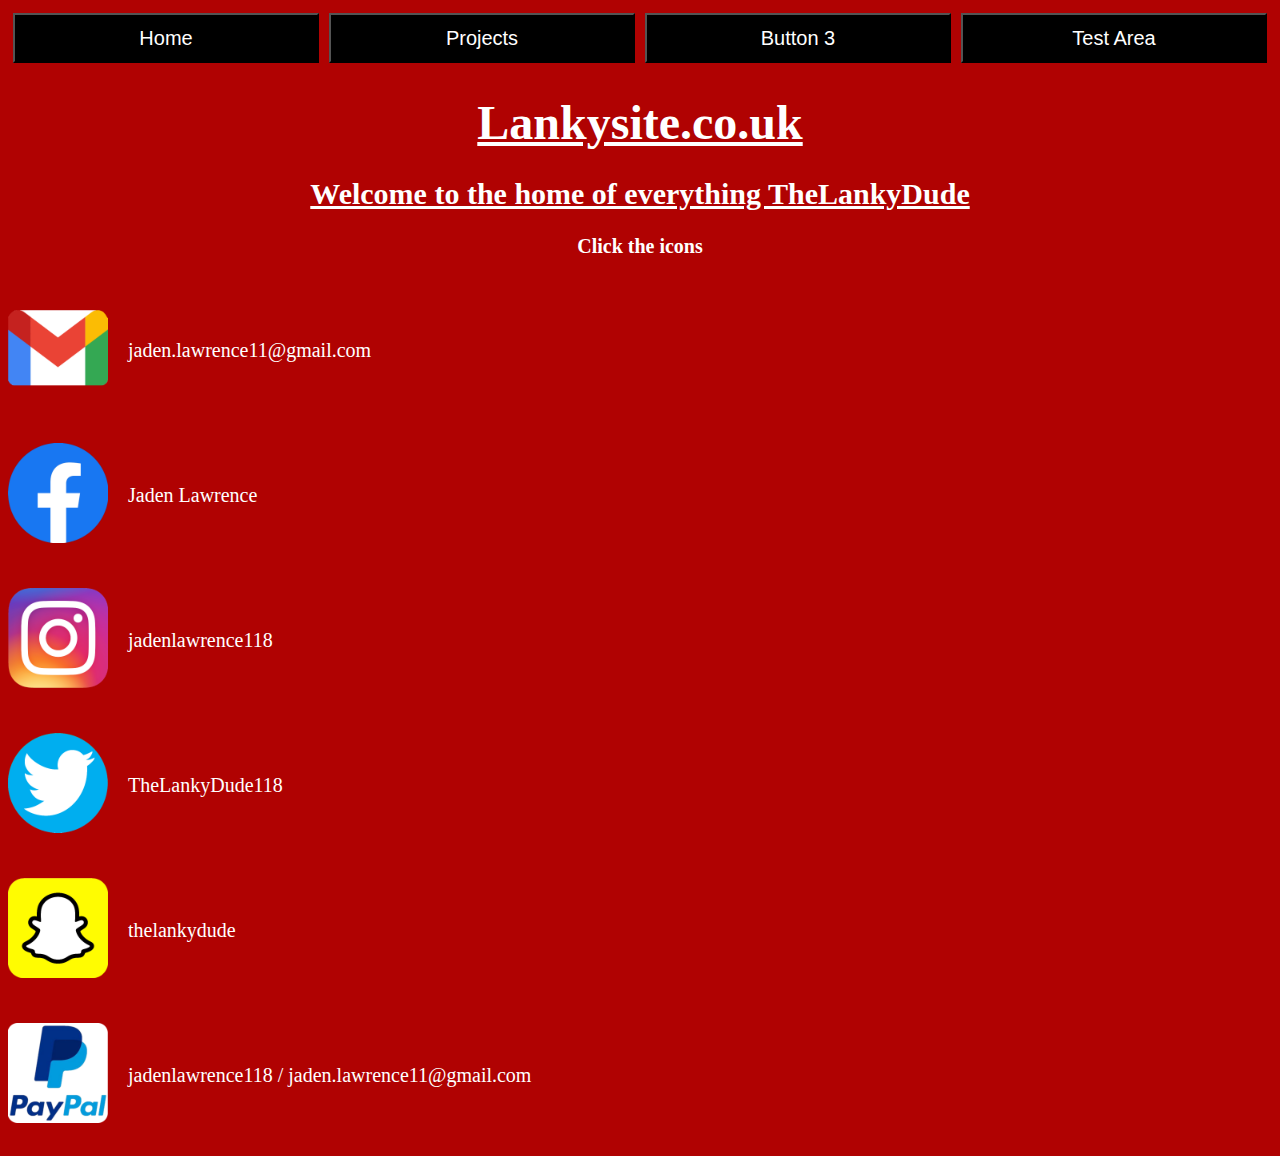
==== index.html @ 16d0d15b "Add files via upload" ====
<!DOCTYPE html>

<head>
    <link rel="shortcut icon" href="lankysite favicon.ico" type="image/x-icon">
    <title>Lankysite Homepage</title>
    <meta name="viewport" content="width=device-width, initial-scale=1" />
</head>

<script src="genScript.js"></script>

<script src="indexScript.js"></script>

<link rel="stylesheet" href="indexStyles.css">

<html>
<body>

    <div class="row">
        <div class="column">
            <button class="topButton" onclick="btnHomeClick()" style="width:100%">Home</button>
        </div>

        <div class="column">
            <button class="topButton" onclick="btnProjClick()" style="width:100%">Projects</button>
        </div>

        <div class="column">
            <button class="topButton" onclick="btn3Click()" style="width:100%">Button 3</button>
        </div>

        <div class="column">
            <button class="topButton" onclick="btnTestClick()" style="width:100%">Test Area</button>
        </div>
    </div>

    <h1 align="center"><BIG><u><b>Lankysite.co.uk</b></u></BIG></h1>
    <h2 align="center"><u><b>Welcome to the home of everything TheLankyDude</b></u></h2>
    <p align="center"><b>Click the icons</b></p>

    <div class="container">
        <div class="image">
            <p><a class="image" title="Email" href="mailto:jaden.lawrence11@gmail.com"><img src="pics/emailLogo.png"></a></p>
        </div>
        <div class="text">
            <p>jaden.lawrence11@gmail.com</p>
        </div>
    </div>

    <div class="container">
        <div class="image">
            <p><a class="image" title="Facebook" href="https://www.facebook.com/profile.php?id=100005004527901"><img src="pics/fbLogo.png"></a></p>
        </div>
        <div class="text">
            <p>Jaden Lawrence</p>
        </div>
    </div>

    <div class="container">
        <div class="image">
            <p><a class="image" title="Insta" href="https://www.instagram.com/jadenlawrence118/"><img src="pics/instaLogo.png"></a></p>
        </div>
        <div class="text">
            <p>jadenlawrence118</p>
        </div>
    </div>

    <div class="container">
        <div class="image">
            <p><a class="image" title="Twitter" href="https://twitter.com/TheLankyDude118"><img src="pics/twitterLogo.png"></a></p>
        </div>
        <div class="text">
            <p>TheLankyDude118</p>
        </div>
    </div>

    <div class="container">
        <div class="image">
            <p><a class="image" title="Snapchat" href="https://www.snapchat.com/add/thelankydude"><img src="pics/snapLogo.png"></a></p>
        </div>
        <div class="text">
            <p>thelankydude</p>
        </div>
    </div>

    <div class="container">
        <div class="image">
            <p><a class="image" title="Paypal" href="https://paypal.me/jadenlawrence118"><img src="pics/paypalLogo.png"></a></p>
        </div>
        <div class="text">
            <p>jadenlawrence118 / jaden.lawrence11@gmail.com</p>
        </div>
    </div>

</body>
</html>
---- indexStyles.css ----
body {
    background-color: #b00202;
    background-size: 100%;
    font-size: 20px;
    color: #ffffff;
}

.container {
    display: flex;
    align-items: center;
    justify-content: left;
}

img {
    width: 100px;
    height: 100px;
}

.image {
    order: 1;
}

.text {
    padding-left: 20px;
    order: 1;
}

.topButton {
    height: 50px;
    background: #000000;
    color: #FFFFFF;
    font-size: 20px;
}

.btnOpenRnd {
    height: 100px;
    width: 200px;
    background: #000000;
    color: #FFFFFF;
    font-size: 20px;
}

.column {
    float: left;
    width: 25%;
    padding: 5px;
}

.row::after {
    content: "";
    clear: both;
    display: table;
}

* {
    box-sizing: border-box;
}
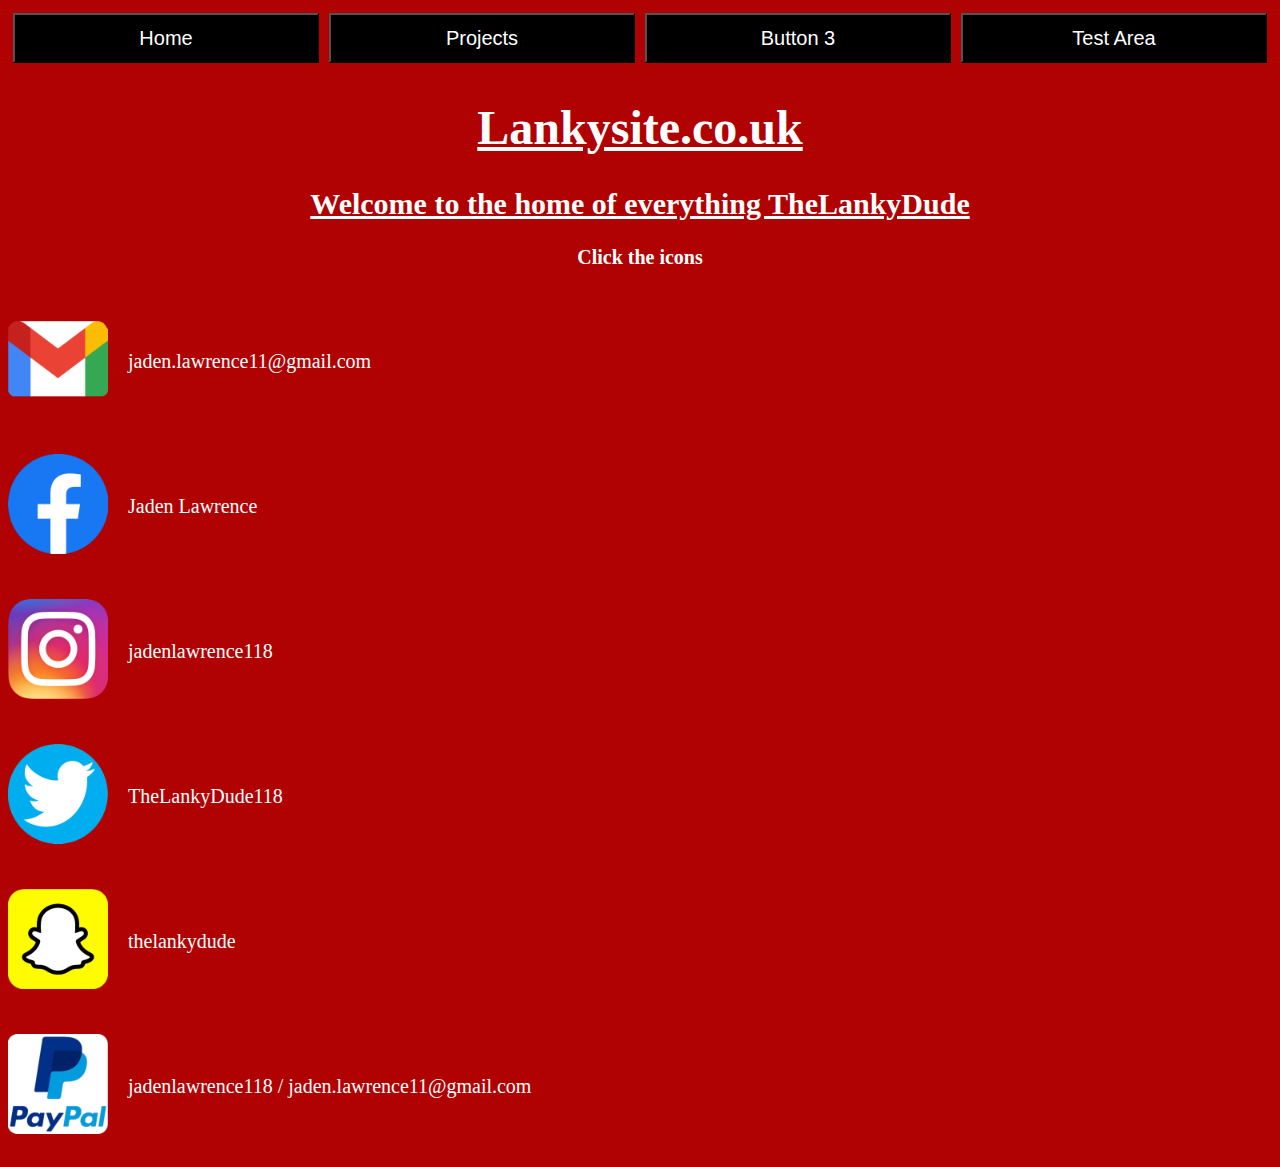
==== commit 73b09918: "Add files via upload" ====
--- a/index.html
+++ b/index.html
@@ -33,7 +33,7 @@
         </div>
     </div>
 
-    <h1 align="center"><BIG><u><b>Lankysite.co.uk</b></u></BIG></h1>
+    <h1 class="Title" align="center"><u><b>Lankysite.co.uk</b></u></h1>
     <h2 align="center"><u><b>Welcome to the home of everything TheLankyDude</b></u></h2>
     <p align="center"><b>Click the icons</b></p>
 
--- a/indexStyles.css
+++ b/indexStyles.css
@@ -32,7 +32,11 @@
     font-size: 20px;
 }
 
-.btnOpenRnd {
+.Title {
+    font-size: 48px;
+}
+
+.btnProj {
     height: 100px;
     width: 200px;
     background: #000000;
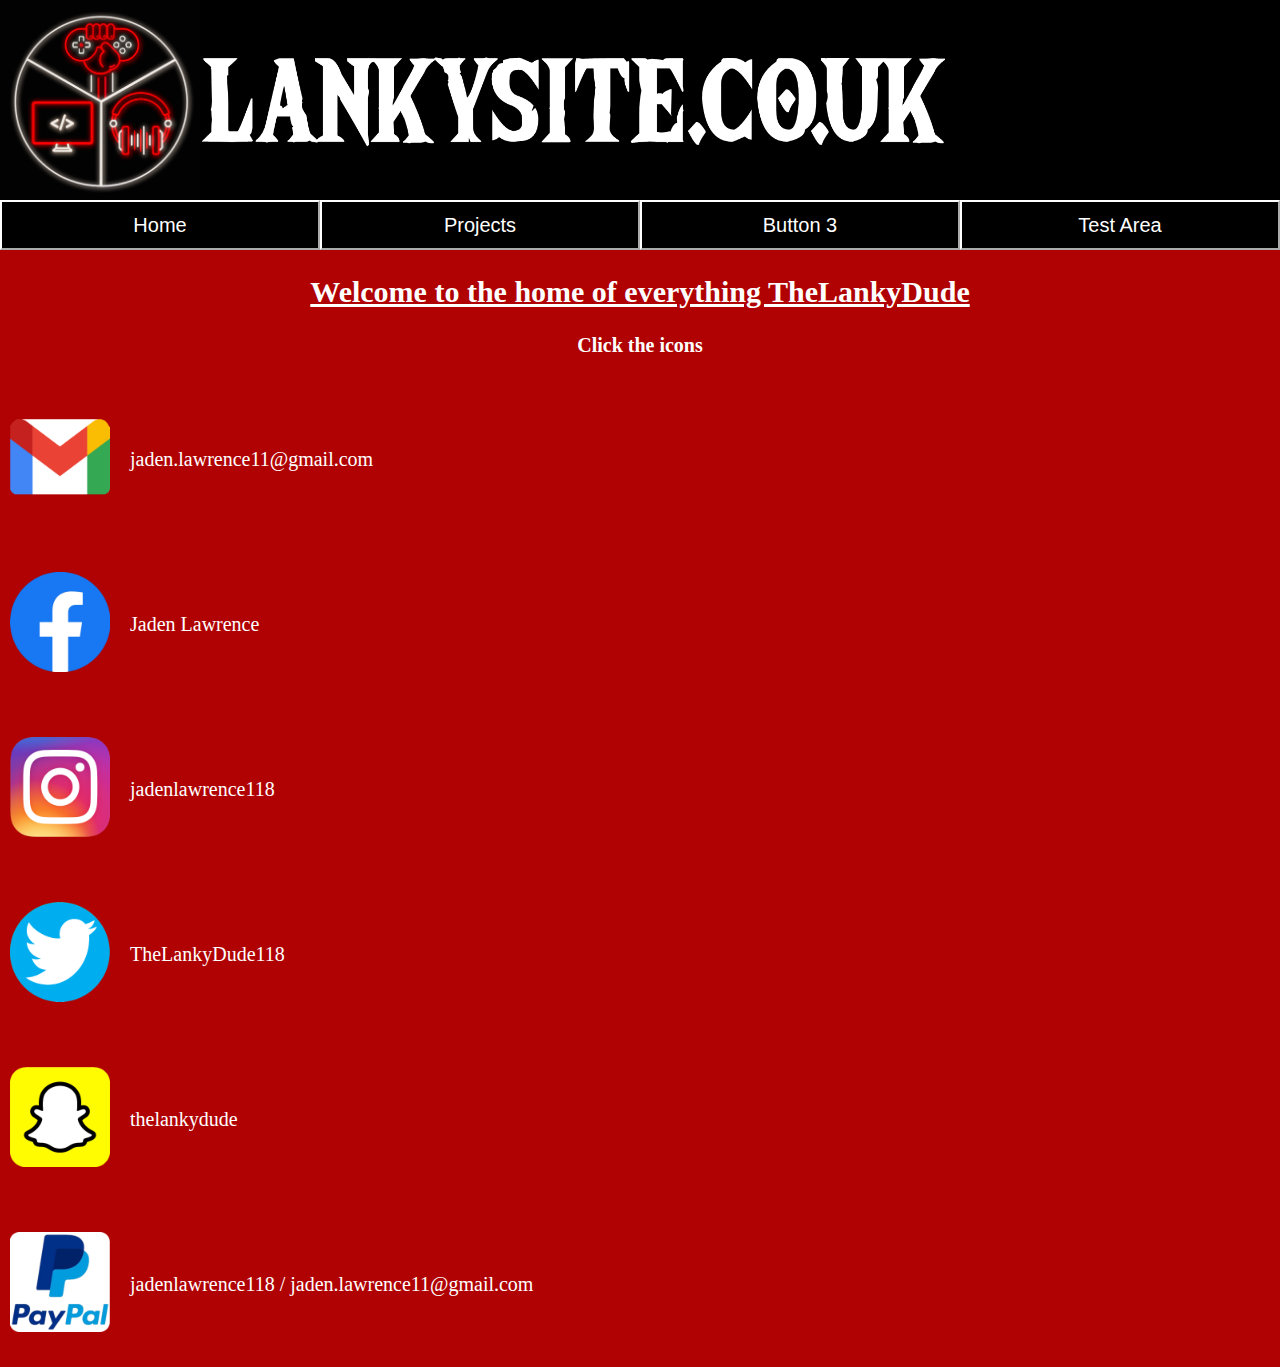
==== commit 04dbb671: "Add files via upload" ====
--- a/index.html
+++ b/index.html
@@ -10,86 +10,82 @@
 
 <script src="indexScript.js"></script>
 
-<link rel="stylesheet" href="indexStyles.css">
+<link rel="stylesheet" href="genStyles.css">
+
+<link rel="stylesheet" href="specStyles.css">
 
 <html>
 <body>
 
-    <div class="row">
-        <div class="column">
-            <button class="topButton" onclick="btnHomeClick()" style="width:100%">Home</button>
-        </div>
-
-        <div class="column">
-            <button class="topButton" onclick="btnProjClick()" style="width:100%">Projects</button>
-        </div>
-
-        <div class="column">
-            <button class="topButton" onclick="btn3Click()" style="width:100%">Button 3</button>
-        </div>
-
-        <div class="column">
-            <button class="topButton" onclick="btnTestClick()" style="width:100%">Test Area</button>
+    <div class="header">
+        <div class="container">
+            <a class="image" align="left"><img class="TLDLogo" src="pics/TLDLogo.png"></a>
+            <a class="image" align="left"><img class="URLPic" src="pics/URL.png"></a>
         </div>
     </div>
 
-    <h1 class="Title" align="center"><u><b>Lankysite.co.uk</b></u></h1>
-    <h2 align="center"><u><b>Welcome to the home of everything TheLankyDude</b></u></h2>
-    <p align="center"><b>Click the icons</b></p>
+        <div class="row">
+            <div class="column">
+                <button class="topButton" onclick="btnHomeClick()" style="width:100%">Home</button>
+            </div>
 
-    <div class="container">
-        <div class="image">
-            <p><a class="image" title="Email" href="mailto:jaden.lawrence11@gmail.com"><img src="pics/emailLogo.png"></a></p>
+            <div class="column">
+                <button class="topButton" onclick="btnProjClick()" style="width:100%">Projects</button>
+            </div>
+
+            <div class="column">
+                <button class="topButton" onclick="btn3Click()" style="width:100%">Button 3</button>
+            </div>
+
+            <div class="column">
+                <button class="topButton" onclick="btnTestClick()" style="width:100%">Test Area</button>
+            </div>
         </div>
-        <div class="text">
-            <p>jaden.lawrence11@gmail.com</p>
+
+        <h2 align="center"><u><b>Welcome to the home of everything TheLankyDude</b></u></h2>
+        <p align="center"><b>Click the icons</b></p>
+
+        <div class="container">
+            <p><a class="image" title="Email" href="mailto:jaden.lawrence11@gmail.com"><img class="socialImage" src="pics/emailLogo.png"></a></p>
+            <div class="text">
+                <p>jaden.lawrence11@gmail.com</p>
+            </div>
         </div>
-    </div>
 
-    <div class="container">
-        <div class="image">
-            <p><a class="image" title="Facebook" href="https://www.facebook.com/profile.php?id=100005004527901"><img src="pics/fbLogo.png"></a></p>
+        <div class="container">
+            <p><a class="image" title="Facebook" href="https://www.facebook.com/profile.php?id=100005004527901"><img class="socialImage" src="pics/fbLogo.png"></a></p>
+            <div class="text">
+                <p>Jaden Lawrence</p>
+            </div>
         </div>
-        <div class="text">
-            <p>Jaden Lawrence</p>
+
+        <div class="container">
+            <p><a class="image" title="Insta" href="https://www.instagram.com/jadenlawrence118/"><img class="socialImage" src="pics/instaLogo.png"></a></p>
+            <div class="text">
+                <p>jadenlawrence118</p>
+            </div>
         </div>
-    </div>
 
-    <div class="container">
-        <div class="image">
-            <p><a class="image" title="Insta" href="https://www.instagram.com/jadenlawrence118/"><img src="pics/instaLogo.png"></a></p>
+        <div class="container">
+            <p><a class="image" title="Twitter" href="https://twitter.com/TheLankyDude118"><img class="socialImage" src="pics/twitterLogo.png"></a></p>
+            <div class="text">
+                <p>TheLankyDude118</p>
+            </div>
         </div>
-        <div class="text">
-            <p>jadenlawrence118</p>
+
+        <div class="container">
+            <p><a class="image" title="Snapchat" href="https://www.snapchat.com/add/thelankydude"><img class="socialImage" src="pics/snapLogo.png"></a></p>
+            <div class="text">
+                <p>thelankydude</p>
+            </div>
         </div>
-    </div>
 
-    <div class="container">
-        <div class="image">
-            <p><a class="image" title="Twitter" href="https://twitter.com/TheLankyDude118"><img src="pics/twitterLogo.png"></a></p>
+        <div class="container">
+            <p><a class="image" title="Paypal" href="https://paypal.me/jadenlawrence118"><img class="socialImage" src="pics/paypalLogo.png"></a></p>
+            <div class="text">
+                <p>jadenlawrence118 / jaden.lawrence11@gmail.com</p>
+            </div>
         </div>
-        <div class="text">
-            <p>TheLankyDude118</p>
-        </div>
-    </div>
-
-    <div class="container">
-        <div class="image">
-            <p><a class="image" title="Snapchat" href="https://www.snapchat.com/add/thelankydude"><img src="pics/snapLogo.png"></a></p>
-        </div>
-        <div class="text">
-            <p>thelankydude</p>
-        </div>
-    </div>
-
-    <div class="container">
-        <div class="image">
-            <p><a class="image" title="Paypal" href="https://paypal.me/jadenlawrence118"><img src="pics/paypalLogo.png"></a></p>
-        </div>
-        <div class="text">
-            <p>jadenlawrence118 / jaden.lawrence11@gmail.com</p>
-        </div>
-    </div>
 
 </body>
 </html>--- a/genStyles.css
+++ b/genStyles.css
@@ -0,0 +1,75 @@
+body {
+    margin: 0;
+    background-color: #b00202;
+    background-size: 100%;
+    font-size: 20px;
+    color: #ffffff;
+}
+
+.container {
+    display: flex;
+    align-items: center;
+    justify-content: left;
+}
+
+.socialImage {
+    order: 1;
+    width: 120px;
+    height: 120px;
+    padding: 10px;
+}
+
+.text {
+    padding-left: 10px;
+    order: 1;
+}
+
+.topButton {
+    height: 50px;
+    background: #000000;
+    color: #FFFFFF;
+    border-color: #FFFFFF;
+    font-size: 20px;
+}
+
+.topButton:hover {
+    height: 50px;
+    background: #FFFFFF;
+    color: #000000;
+    font-size: 20px;
+}
+
+.Title {
+    font-size: 48px;
+}
+
+.btnProj {
+    height: 100px;
+    width: 200px;
+    background: #000000;
+    color: #FFFFFF;
+    font-size: 20px;
+}
+
+.column {
+    float: left;
+    width: 25%;
+}
+
+.row::after {
+    content: "";
+    clear: both;
+    display: table;
+}
+
+* {
+    box-sizing: border-box;
+}
+
+.header {
+    top: 300px;
+    width: inherit;
+    background-color: #000000;
+    z-index: 1;
+    height: 200px;
+}
--- a/specStyles.css
+++ b/specStyles.css
@@ -0,0 +1,9 @@
+.TLDLogo {
+    width: 200px;
+    height: 200px;
+}
+
+.URLPic {
+    width: 750px;
+    height: 150px;
+}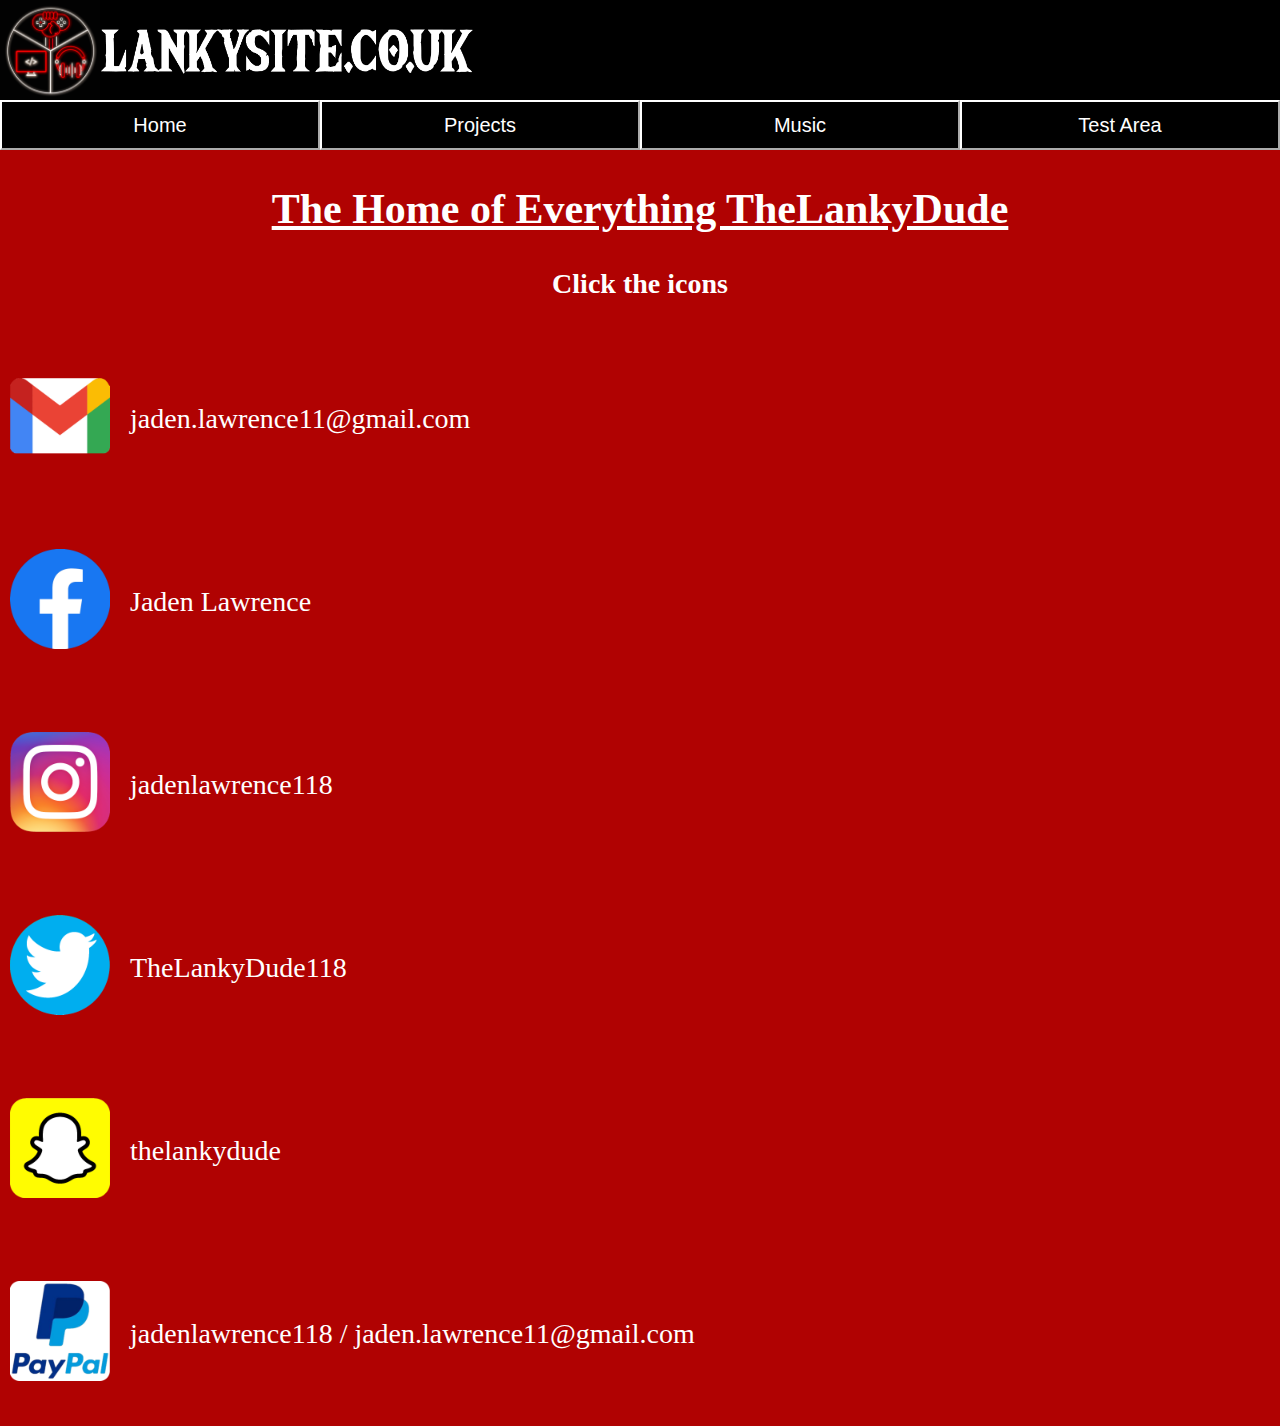
==== commit 79ad03df: "Add files via upload" ====
--- a/index.html
+++ b/index.html
@@ -34,7 +34,7 @@
             </div>
 
             <div class="column">
-                <button class="topButton" onclick="btn3Click()" style="width:100%">Button 3</button>
+                <button class="topButton" onclick="btnMusicClick()" style="width:100%">Music</button>
             </div>
 
             <div class="column">
@@ -42,7 +42,7 @@
             </div>
         </div>
 
-        <h2 align="center"><u><b>Welcome to the home of everything TheLankyDude</b></u></h2>
+        <h2 align="center"><u><b>The Home of Everything TheLankyDude</b></u></h2>
         <p align="center"><b>Click the icons</b></p>
 
         <div class="container">
--- a/genStyles.css
+++ b/genStyles.css
@@ -2,7 +2,7 @@
     margin: 0;
     background-color: #b00202;
     background-size: 100%;
-    font-size: 20px;
+    font-size: 28px;
     color: #ffffff;
 }
 
@@ -71,5 +71,36 @@
     width: inherit;
     background-color: #000000;
     z-index: 1;
-    height: 200px;
+    height: 100px;
 }
+
+@media only screen and (max-width: 600px) {
+
+    body {
+        margin: 0;
+        background-color: #b00202;
+        background-size: 100%;
+        font-size: 20px;
+        color: #ffffff;
+    }
+
+    .header {
+        top: 300px;
+        width: inherit;
+        background-color: #000000;
+        z-index: 1;
+        height: 50px;
+    }
+
+    .socialImage {
+        order: 1;
+        width: 120px;
+        height: 120px;
+        padding: 10px;
+    }
+
+    .text {
+        padding-left: 10px;
+        order: 1;
+    }
+}
--- a/specStyles.css
+++ b/specStyles.css
@@ -1,9 +1,21 @@
 .TLDLogo {
-    width: 200px;
-    height: 200px;
+    width: 100px;
+    height: 100px;
 }
 
 .URLPic {
-    width: 750px;
-    height: 150px;
+    width: 375px;
+    height: 75px;
+}
+
+@media only screen and (max-width: 768px) {
+    .TLDLogo {
+        width: 50px;
+        height: 50px;
+    }
+
+    .URLPic {
+        width: 190px;
+        height: 38px;
+    }
 }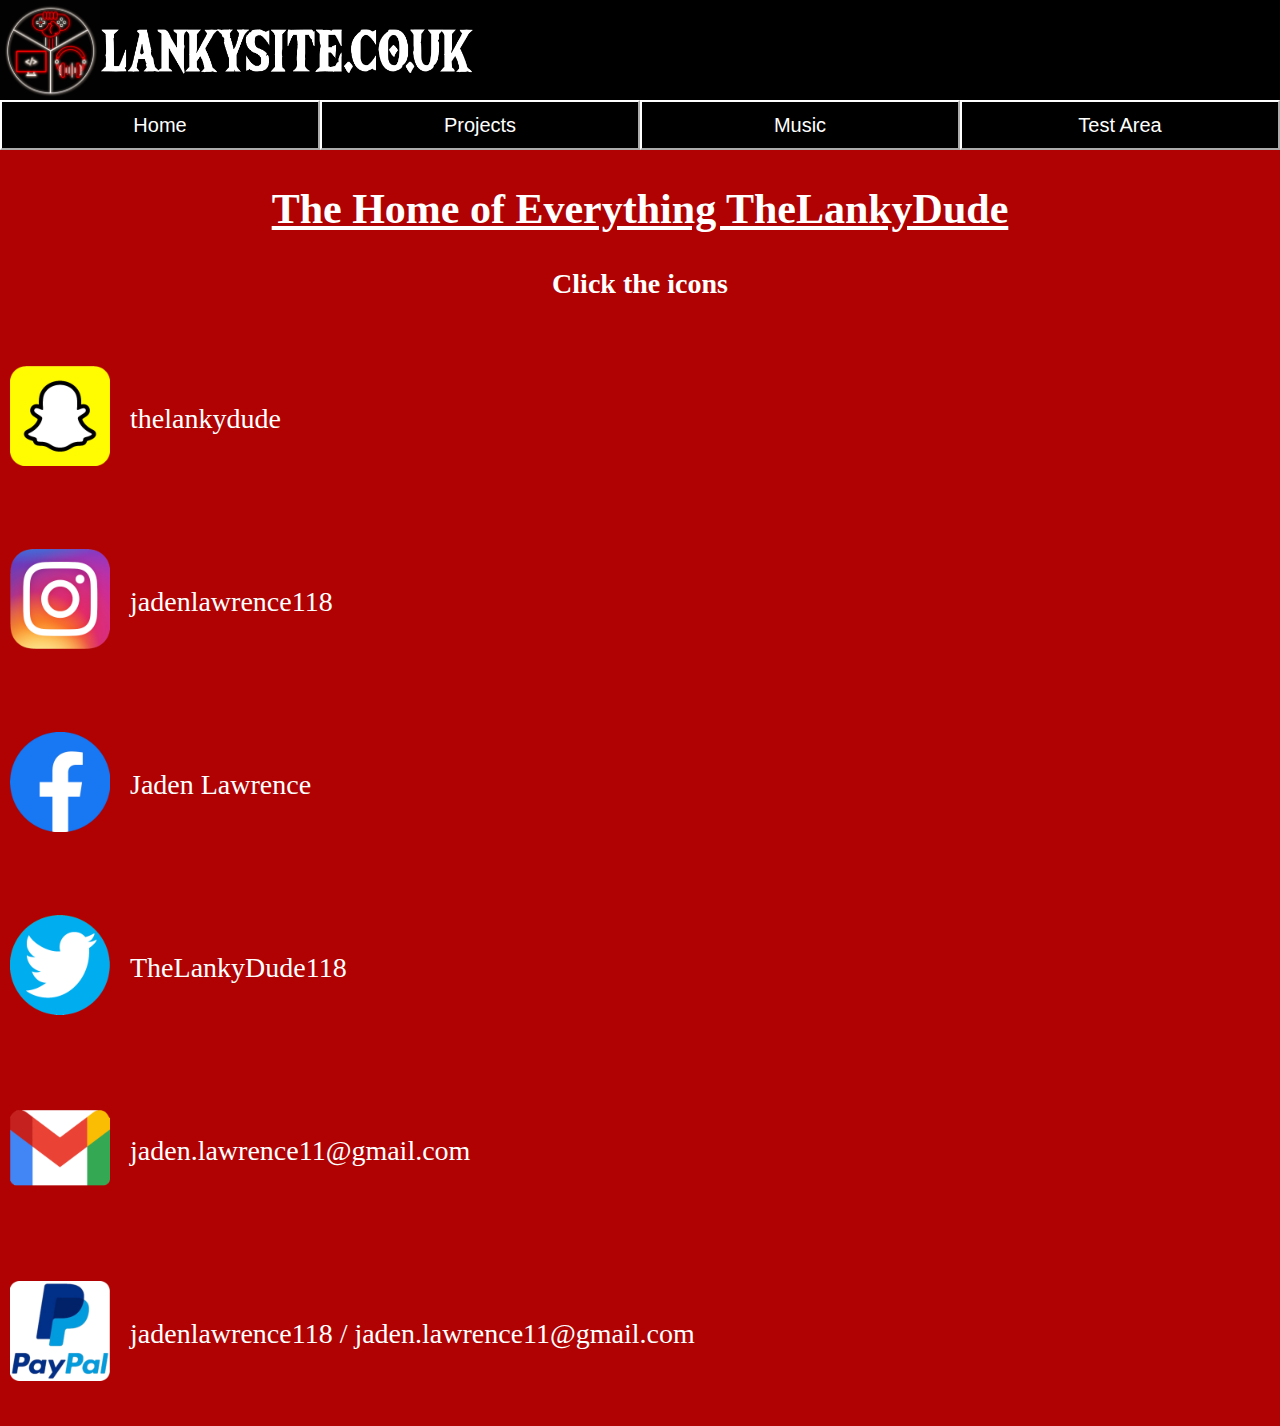
==== commit 3272d160: "Add files via upload" ====
--- a/index.html
+++ b/index.html
@@ -24,20 +24,20 @@
         </div>
     </div>
 
-        <div class="row">
-            <div class="column">
+        <div class="topRow">
+            <div class="topColumn">
                 <button class="topButton" onclick="btnHomeClick()" style="width:100%">Home</button>
             </div>
 
-            <div class="column">
+            <div class="topColumn">
                 <button class="topButton" onclick="btnProjClick()" style="width:100%">Projects</button>
             </div>
 
-            <div class="column">
+            <div class="topColumn">
                 <button class="topButton" onclick="btnMusicClick()" style="width:100%">Music</button>
             </div>
 
-            <div class="column">
+            <div class="topColumn">
                 <button class="topButton" onclick="btnTestClick()" style="width:100%">Test Area</button>
             </div>
         </div>
@@ -46,9 +46,16 @@
         <p align="center"><b>Click the icons</b></p>
 
         <div class="container">
-            <p><a class="image" title="Email" href="mailto:jaden.lawrence11@gmail.com"><img class="socialImage" src="pics/emailLogo.png"></a></p>
+            <p><a class="image" title="Snapchat" href="https://www.snapchat.com/add/thelankydude"><img class="socialImage" src="pics/snapLogo.png"></a></p>
             <div class="text">
-                <p>jaden.lawrence11@gmail.com</p>
+                <p>thelankydude</p>
+            </div>
+        </div>
+
+        <div class="container">
+            <p><a class="image" title="Insta" href="https://www.instagram.com/jadenlawrence118/"><img class="socialImage" src="pics/instaLogo.png"></a></p>
+            <div class="text">
+                <p>jadenlawrence118</p>
             </div>
         </div>
 
@@ -60,13 +67,6 @@
         </div>
 
         <div class="container">
-            <p><a class="image" title="Insta" href="https://www.instagram.com/jadenlawrence118/"><img class="socialImage" src="pics/instaLogo.png"></a></p>
-            <div class="text">
-                <p>jadenlawrence118</p>
-            </div>
-        </div>
-
-        <div class="container">
             <p><a class="image" title="Twitter" href="https://twitter.com/TheLankyDude118"><img class="socialImage" src="pics/twitterLogo.png"></a></p>
             <div class="text">
                 <p>TheLankyDude118</p>
@@ -74,9 +74,9 @@
         </div>
 
         <div class="container">
-            <p><a class="image" title="Snapchat" href="https://www.snapchat.com/add/thelankydude"><img class="socialImage" src="pics/snapLogo.png"></a></p>
+            <p><a class="image" title="Email" href="mailto:jaden.lawrence11@gmail.com"><img class="socialImage" src="pics/emailLogo.png"></a></p>
             <div class="text">
-                <p>thelankydude</p>
+                <p>jaden.lawrence11@gmail.com</p>
             </div>
         </div>
 
--- a/genStyles.css
+++ b/genStyles.css
@@ -49,14 +49,15 @@
     background: #000000;
     color: #FFFFFF;
     font-size: 20px;
+    margin: 10px;
 }
 
-.column {
+.topColumn {
     float: left;
     width: 25%;
 }
 
-.row::after {
+.topRow::after {
     content: "";
     clear: both;
     display: table;
@@ -72,6 +73,13 @@
     background-color: #000000;
     z-index: 1;
     height: 100px;
+}
+
+.spotify {
+    frameborder ="0";
+    allowtransparency ="true";
+    allow ="encrypted-media";
+    margin: 10px;
 }
 
 @media only screen and (max-width: 600px) {
--- a/specStyles.css
+++ b/specStyles.css
@@ -6,6 +6,17 @@
 .URLPic {
     width: 375px;
     height: 75px;
+}
+
+.musicColumn {
+    float: left;
+    width: 16.6%;
+}
+
+.musicRow::after {
+    content: "";
+    clear: both;
+    display: table;
 }
 
 @media only screen and (max-width: 768px) {
@@ -18,4 +29,15 @@
         width: 190px;
         height: 38px;
     }
+
+    .musicColumn {
+        float: left;
+        width: 100%;
+    }
+
+    .musicRow::after {
+        content: "";
+        clear: both;
+        display: table;
+    }
 }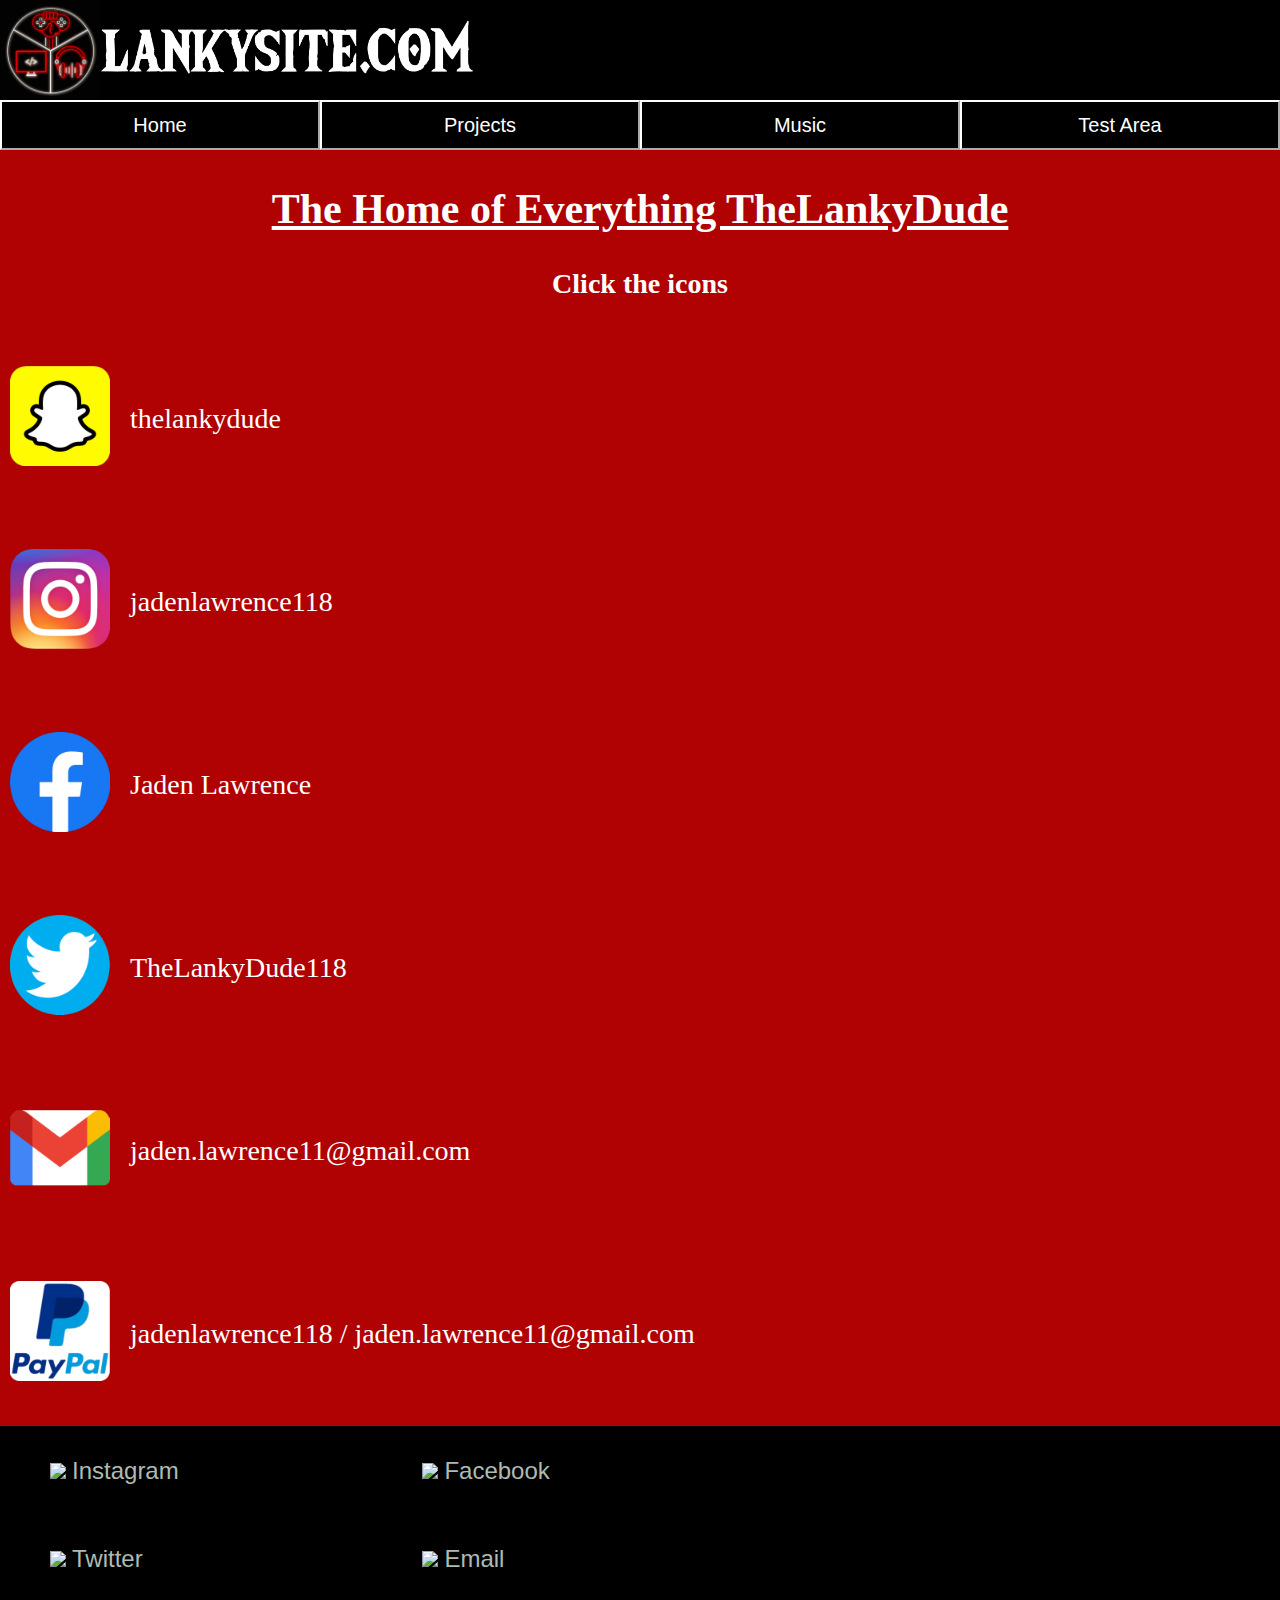
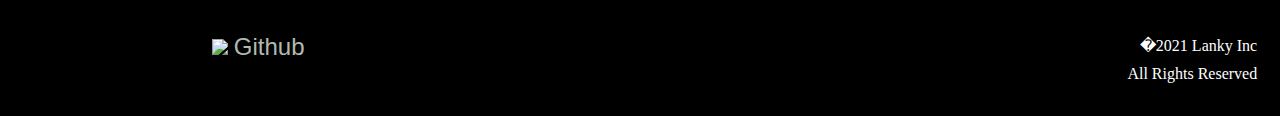
==== commit de4f5bc8: "Add files via upload" ====
--- a/index.html
+++ b/index.html
@@ -19,73 +19,123 @@
 
     <div class="header">
         <div class="container">
-            <a class="image" align="left"><img class="TLDLogo" src="pics/TLDLogo.png"></a>
-            <a class="image" align="left"><img class="URLPic" src="pics/URL.png"></a>
+            <a class="image" align="left" href="https://thelankydude118.github.io"><img class="TLDLogo" src="pics/TLDLogo.png"></a>
+            <a class="image" align="left" href="https://thelankydude118.github.io"><img class="URLPic" src="pics/URL.png"></a>
         </div>
     </div>
 
-        <div class="topRow">
-            <div class="topColumn">
-                <button class="topButton" onclick="btnHomeClick()" style="width:100%">Home</button>
-            </div>
+    <div class="topRow">
+        <div class="topColumn">
+            <button class="topButton" onclick="btnHomeClick()" style="width:100%">Home</button>
+        </div>
 
-            <div class="topColumn">
-                <button class="topButton" onclick="btnProjClick()" style="width:100%">Projects</button>
-            </div>
-
-            <div class="topColumn">
-                <button class="topButton" onclick="btnMusicClick()" style="width:100%">Music</button>
-            </div>
-
-            <div class="topColumn">
-                <button class="topButton" onclick="btnTestClick()" style="width:100%">Test Area</button>
+        <div class="topColumn">
+            <div class="dropdown" style="width:100%">
+                <button class="topDropBtn">Projects</button>
+                <div class="dropdown-content">
+                    <a href="https://thelankydude118.github.io/projects">Coding and Programming</a>
+                    <a href="https://thelankydude118.github.io/picEdits">Graphic Design</a>
+                </div>
             </div>
         </div>
 
-        <h2 align="center"><u><b>The Home of Everything TheLankyDude</b></u></h2>
-        <p align="center"><b>Click the icons</b></p>
+        <div class="topColumn">
+            <button class="topButton" onclick="btnMusicClick()" style="width:100%">Music</button>
+        </div>
 
-        <div class="container">
-            <p><a class="image" title="Snapchat" href="https://www.snapchat.com/add/thelankydude"><img class="socialImage" src="pics/snapLogo.png"></a></p>
-            <div class="text">
-                <p>thelankydude</p>
+        <div class="topColumn">
+            <button class="topButton" onclick="btnTestClick()" style="width:100%">Test Area</button>
+        </div>
+    </div>
+
+    <h2 align="center"><u><b>The Home of Everything TheLankyDude</b></u></h2>
+    <p align="center"><b>Click the icons</b></p>
+
+    <div class="container">
+        <p><a class="image" title="Snapchat" href="https://www.snapchat.com/add/thelankydude"><img class="socialImage" src="pics/snapLogo.png"></a></p>
+        <div class="text">
+            <p>thelankydude</p>
+        </div>
+    </div>
+
+    <div class="container">
+        <p><a class="image" title="Insta" href="https://www.instagram.com/jadenlawrence118/"><img class="socialImage" src="pics/instaLogo.png"></a></p>
+        <div class="text">
+            <p>jadenlawrence118</p>
+        </div>
+    </div>
+
+    <div class="container">
+        <p><a class="image" title="Facebook" href="https://www.facebook.com/profile.php?id=100005004527901"><img class="socialImage" src="pics/fbLogo.png"></a></p>
+        <div class="text">
+            <p>Jaden Lawrence</p>
+        </div>
+    </div>
+
+    <div class="container">
+        <p><a class="image" title="Twitter" href="https://twitter.com/TheLankyDude118"><img class="socialImage" src="pics/twitterLogo.png"></a></p>
+        <div class="text">
+            <p>TheLankyDude118</p>
+        </div>
+    </div>
+
+    <div class="container">
+        <p><a class="image" title="Email" href="mailto:jaden.lawrence11@gmail.com"><img class="socialImage" src="pics/emailLogo.png"></a></p>
+        <div class="text">
+            <p>jaden.lawrence11@gmail.com</p>
+        </div>
+    </div>
+
+    <div class="container">
+        <p><a class="image" title="Paypal" href="https://paypal.me/jadenlawrence118"><img class="socialImage" src="pics/paypalLogo.png"></a></p>
+        <div class="text">
+            <p>jadenlawrence118 / jaden.lawrence11@gmail.com</p>
+        </div>
+    </div>
+
+
+    <div class="footer">
+        <div class="footerColumn">
+            <div class="footerRow">
+                <p style="margin-left: 50px"><img src="pics/insta" /><button class="footerText">Instagram</button></p>
+            </div>
+
+            <div class="footerRow">
+                <p style="margin-left: 50px"><img src="pics/twit" /><button class="footerText">Twitter</button></p>
+            </div>
+
+            <div class="footerRow" align="center">
+                <p style="margin-left: 100px"><img src="pics/git" /><button class="footerText">Github</button></p>
             </div>
         </div>
 
-        <div class="container">
-            <p><a class="image" title="Insta" href="https://www.instagram.com/jadenlawrence118/"><img class="socialImage" src="pics/instaLogo.png"></a></p>
-            <div class="text">
-                <p>jadenlawrence118</p>
+        <div class="footerColumn">
+            <div class="footerRow">
+                <p><img src="pics/fb" /><button class="footerText">Facebook</button></p>
+            </div>
+
+            <div class="footerRow">
+                <p><img src="pics/email" /><button class="footerText">Email</button></p>
+            </div>
+
+            
+        </div>
+
+        <div class="footerColumn">
+            <div class="footerRow">
+                <div class="footerPlaceholder"></div>
+            </div>
+
+            <div class="footerRow">
+                <div class="footerPlaceholder"></div>
+            </div>
+
+            <div class="footerRow">
+                <p class="copyright" align="right">�2021 Lanky Inc</p>
+                <p class="copyright" align="right">All Rights Reserved</p>
             </div>
         </div>
-
-        <div class="container">
-            <p><a class="image" title="Facebook" href="https://www.facebook.com/profile.php?id=100005004527901"><img class="socialImage" src="pics/fbLogo.png"></a></p>
-            <div class="text">
-                <p>Jaden Lawrence</p>
-            </div>
-        </div>
-
-        <div class="container">
-            <p><a class="image" title="Twitter" href="https://twitter.com/TheLankyDude118"><img class="socialImage" src="pics/twitterLogo.png"></a></p>
-            <div class="text">
-                <p>TheLankyDude118</p>
-            </div>
-        </div>
-
-        <div class="container">
-            <p><a class="image" title="Email" href="mailto:jaden.lawrence11@gmail.com"><img class="socialImage" src="pics/emailLogo.png"></a></p>
-            <div class="text">
-                <p>jaden.lawrence11@gmail.com</p>
-            </div>
-        </div>
-
-        <div class="container">
-            <p><a class="image" title="Paypal" href="https://paypal.me/jadenlawrence118"><img class="socialImage" src="pics/paypalLogo.png"></a></p>
-            <div class="text">
-                <p>jadenlawrence118 / jaden.lawrence11@gmail.com</p>
-            </div>
-        </div>
+    </div>
 
 </body>
 </html>--- a/genStyles.css
+++ b/genStyles.css
@@ -1,3 +1,9 @@
+@import url('https://fonts.googleapis.com/css2?family=Press+Start+2P&display=swap');
+
+.arcadediv {
+    font-family: 'Press Start 2P', cursive;
+}
+
 body {
     margin: 0;
     background-color: #b00202;
@@ -33,10 +39,52 @@
 }
 
 .topButton:hover {
-    height: 50px;
     background: #FFFFFF;
     color: #000000;
+}
+
+.topDropBtn {
+    height: 50px;
+    width: 100%;
+    background: #000000;
+    color: #FFFFFF;
+    border-color: #FFFFFF;
     font-size: 20px;
+}
+
+.dropdown {
+    position: relative;
+    display: inline-block;
+}
+
+.dropdown-content {
+    display: none;
+    position: absolute;
+    width: 100%;
+    background-color: #f1f1f1;
+    box-shadow: 0px 8px 16px 0px rgba(0,0,0,0.2);
+    z-index: 1;
+}
+
+    .dropdown-content a {
+        color: black;
+        padding: 12px 16px;
+        text-decoration: none;
+        display: block;
+    }
+
+        .dropdown-content a:hover {
+            background: #FFFFFF;
+            color: #000000;
+        }
+
+.dropdown:hover .dropdown-content {
+    display: block;
+}
+
+.dropdown:hover .topDropBtn {
+    background: #FFFFFF;
+    color: #000000;
 }
 
 .Title {
@@ -76,9 +124,49 @@
 }
 
 .spotify {
-    frameborder ="0";
-    allowtransparency ="true";
-    allow ="encrypted-media";
+    margin: 10px;
+    height: 525px;
+}
+
+.downloadPic {
+    height: auto;
+    width: 15%;
+    margin: 5px;
+    cursor: pointer;
+}
+
+.footer {
+    background: black;
+    height: 290px;
+    width: inherit;
+}
+
+.footerRow::after {
+    content: "";
+    clear: both;
+    display: table;
+}
+
+.footerColumn {
+    float: left;
+    width: 33%;
+}
+
+.footerPlaceholder {
+    height: 100px;
+}
+
+.footerText {
+    background: none;
+    border: none;
+    color: #afbab1;
+    font-size: 24px;
+    cursor: pointer;
+}
+
+.copyright {
+    font-size: 16px;
+    color: white;
     margin: 10px;
 }
 
--- a/specStyles.css
+++ b/specStyles.css
@@ -1,3 +1,13 @@
+body, html {
+    height: 100%;
+}
+
+.pixelBack {
+    background-image: url("pics/pixelBack.png");
+    background-repeat: repeat;
+    background-size: initial;
+}
+
 .TLDLogo {
     width: 100px;
     height: 100px;
@@ -17,6 +27,103 @@
     content: "";
     clear: both;
     display: table;
+}
+
+.testParallax {
+    /* The image used */
+    background-image: url('pics/BOTWWallpaper.jpg');
+    /* Full height */
+    height: 100%;
+    /* Create the parallax scrolling effect */
+    background-attachment: fixed;
+    background-position: center;
+    background-repeat: no-repeat;
+    background-size: cover;
+}
+
+.editsCaption {
+    height: 52px;
+    width: 3.5%;
+    background-image: url('pics/picInfo.png');
+    overflow: hidden;
+    background-size: inherit;
+    font-size: 0px;
+}
+
+    .editsCaption:hover {
+        background-image: none;
+        height: 300px;
+        width: 100%;
+        color: #ffffff;
+        background-color: #000000;
+        text-align: center;
+        padding: 5px 80px;
+        text-align: justify;
+        font-size: inherit;
+    }
+
+.scrollButton {
+    position: fixed;
+    bottom: 5px;
+    align-self: center;
+    width: 200px;
+    margin-left: -100px;
+    background: transparent;
+    cursor: pointer;
+}
+
+.deleEdit {
+    background-image: url('pics/Edits/Dele Edit.png');
+    height: 100%;
+    background-attachment: fixed;
+    background-position: center;
+    background-repeat: no-repeat;
+    background-size: cover;
+}
+
+.reidEdit {
+    background-image: url('pics/Edits/Reid Edit.png');
+    height: 100%;
+    background-attachment: fixed;
+    background-position: center;
+    background-repeat: no-repeat;
+    background-size: cover;
+}
+
+.adamaEdit {
+    background-image: url('pics/Edits/Adama Edit.png');
+    height: 100%;
+    background-attachment: fixed;
+    background-position: center;
+    background-repeat: no-repeat;
+    background-size: cover;
+}
+
+.grealishEdit {
+    background-image: url('pics/Edits/Grealish Edit.png');
+    height: 100%;
+    background-attachment: fixed;
+    background-position: center;
+    background-repeat: no-repeat;
+    background-size: cover;
+}
+
+.gilmourEdit {
+    background-image: url('pics/Edits/Gilmour Edit.png');
+    height: 100%;
+    background-attachment: fixed;
+    background-position: center;
+    background-repeat: no-repeat;
+    background-size: cover;
+}
+
+.englandEdit {
+    background-image: url('pics/Edits/England Edit.png');
+    height: 100%;
+    background-attachment: fixed;
+    background-position: center;
+    background-repeat: no-repeat;
+    background-size: cover;
 }
 
 @media only screen and (max-width: 768px) {
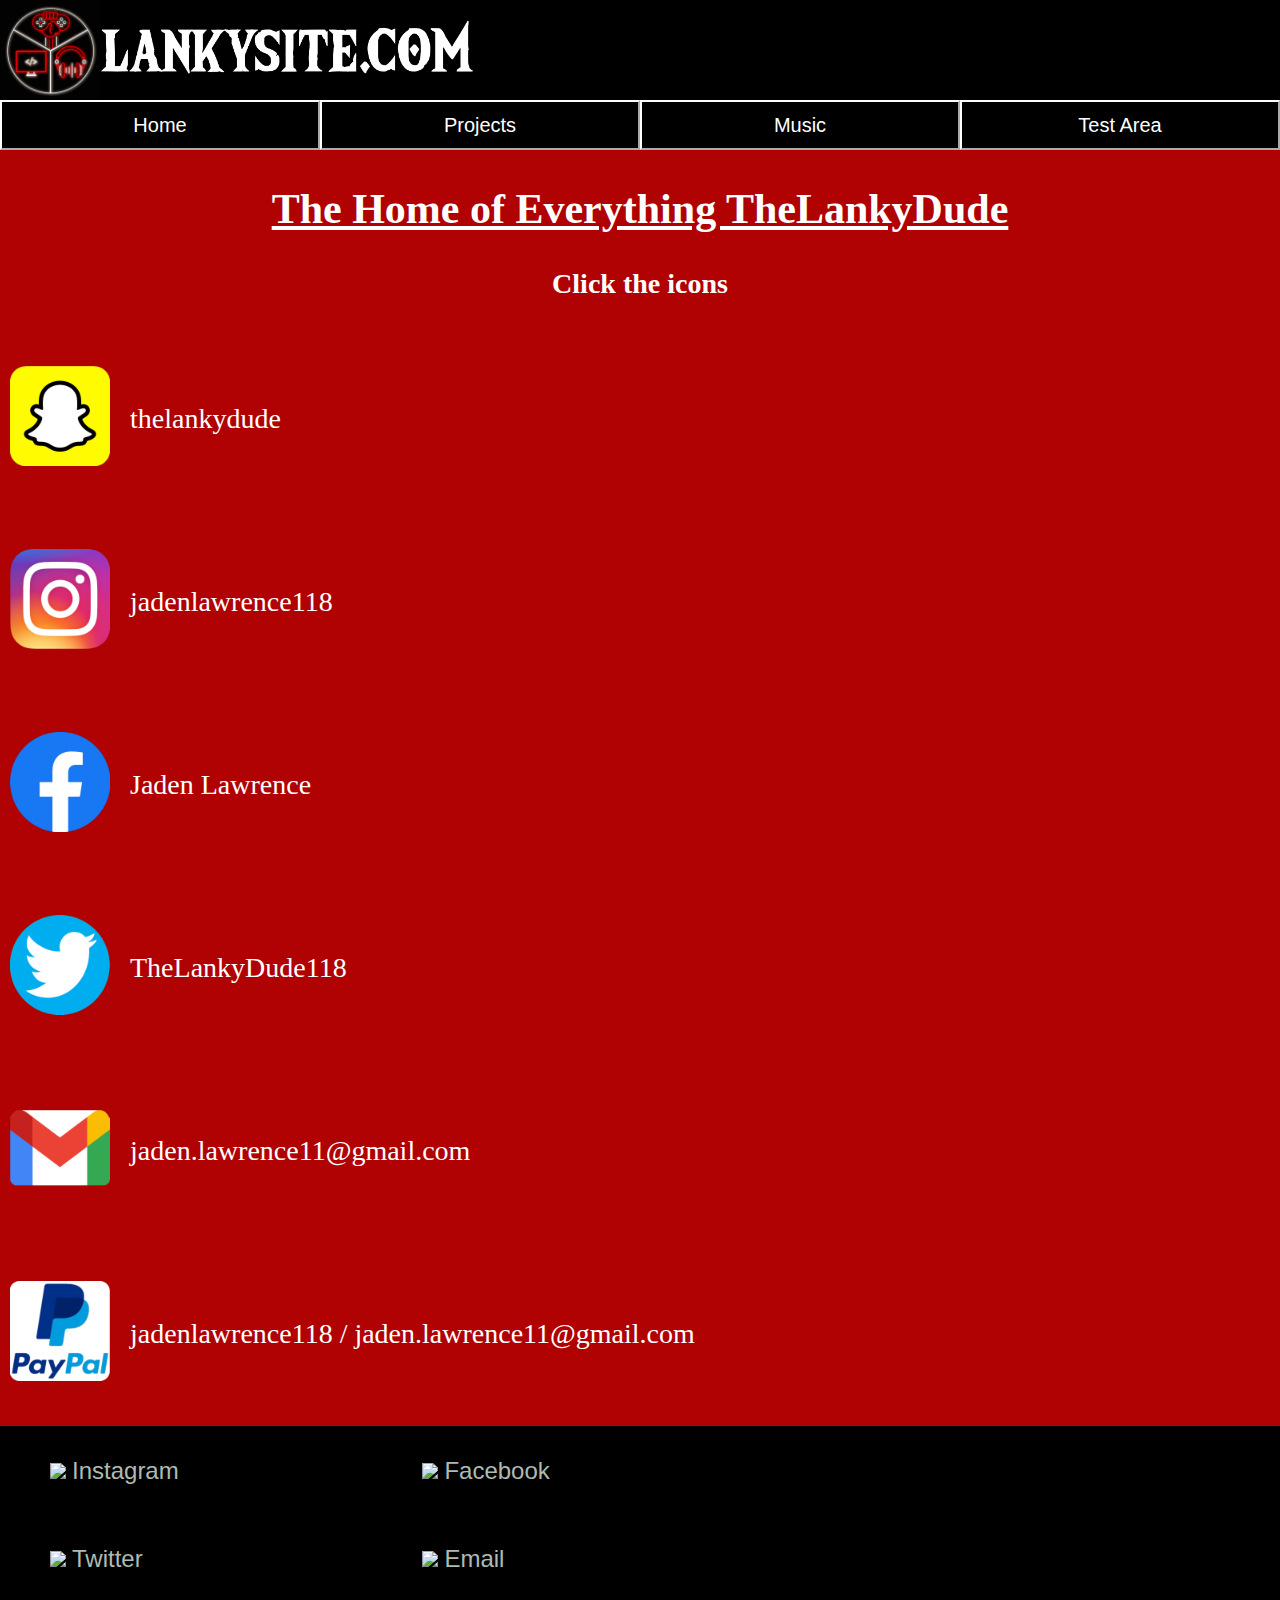
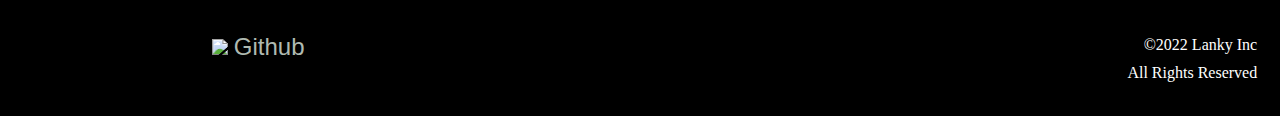
==== commit 9693a3c8: "Add files via upload" ====
--- a/index.html
+++ b/index.html
@@ -131,7 +131,7 @@
             </div>
 
             <div class="footerRow">
-                <p class="copyright" align="right">�2021 Lanky Inc</p>
+                <p class="copyright" align="right">&copy;2022 Lanky Inc</p>
                 <p class="copyright" align="right">All Rights Reserved</p>
             </div>
         </div>
